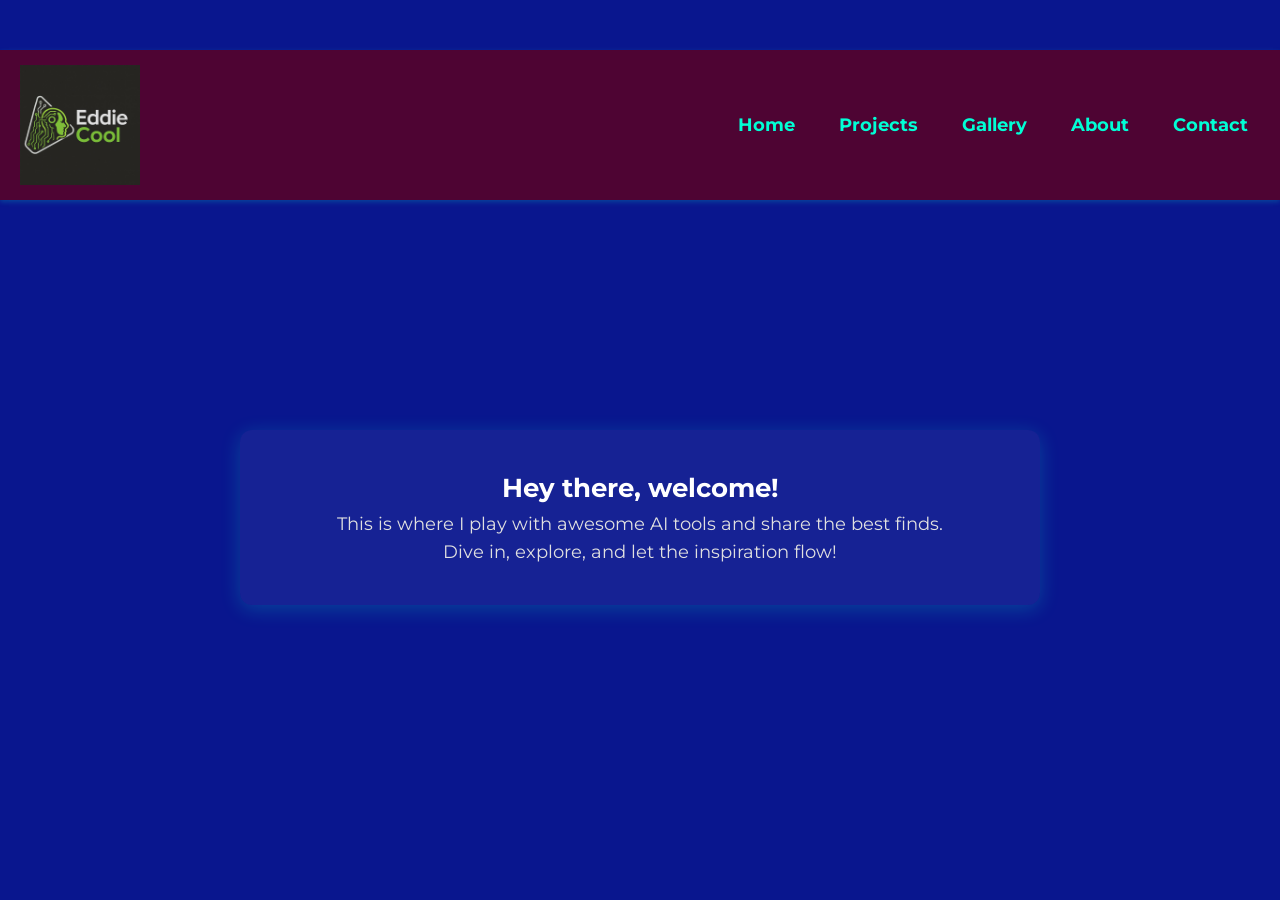
==== docs/index.html @ 3b953927 "Clean start zonder grote video's" ====
<!DOCTYPE html>
<html lang="en">
<head>
    <meta charset="UTF-8">
    <title>Home - Eddiecool</title>
    <meta name="viewport" content="width=device-width, initial-scale=1.0">
    <link rel="stylesheet" href="style.css">
</head>
<body>

<nav>
    <div class="logo">
        <a href="index.html">
            <img src="images/logo.png" alt="Eddiecool Logo" class="logo-img">
        </a>
    </div>
    
    <span class="hamburger" id="hamburger-menu">&#9776;</span>
    <ul class="menu">
        <li><a href="index.html">Home</a></li>
        <li><a href="projects.html">Projects</a></li> <!-- nieuwe link -->
        <li><a href="ai_gallery.html">Gallery</a></li>
        <li><a href="about.html">About</a></li>
        <li><a href="contact.html">Contact</a></li>
        </ul>
      
</nav>
<video autoplay muted playsinline onended="this.pause();" class="logo-animation">
    <source src="video/eddie_logo_animatie.mp4" type="video/mp4">
    Your browser does not support the video tag.
  </video>
  
  <div class="intro-tekst">
    <p><strong>Hey there, welcome!</strong><br>
    This is where I play with awesome AI tools and share the best finds.<br>
    Dive in, explore, and let the inspiration flow!</p>
  </div>
  
    

<script>
    document.getElementById("hamburger-menu").addEventListener("click", function() {
        var menu = document.querySelector(".menu");
        menu.classList.toggle("active");
    });
</script>

</body>
</html>
---- docs/style.css ----
@import url('https://fonts.googleapis.com/css2?family=Montserrat:wght@400;700&display=swap');

/* Algemene body-instellingen */
body {
  margin: 0;
  padding: 0;
  overflow-x: hidden;
  background-color: #09168e;
  color: #f0f0f0;
  font-family: 'Montserrat', sans-serif;
  text-align: center;
  padding-top: 50px; /* alleen top-padding laten staan */
}

/* Logo instellingen */
.logo-img {
  width: 120px;
  height: auto;
  max-width: 200px;
  transition: width 0.3s ease;
}

/* Logo kleiner op mobiel */
@media (max-width: 768px) {
  .logo-img {
    width: 100px;
    max-width: 150px;
  }
}

/* Navigatiebalk */
nav {
  display: flex;
  justify-content: space-between;
  align-items: center;
  padding: 15px 20px;
  background-color: #4e0433;
  box-shadow: 0 2px 5px rgba(0, 255, 213, 0.2);
}

nav .logo a {
  display: flex;
  align-items: center;
  text-decoration: none;
}

/* Navigatie menu */
nav .menu {
  list-style: none;
  display: flex;
  margin: 0;
  padding: 0;
}

nav .menu li {
  margin-left: 20px;
}

nav .menu a {
  color: #00ffd5;
  text-decoration: none;
  font-size: 18px;
  font-weight: bold;
  padding: 8px 12px;
  border-radius: 5px;
  transition: color 0.3s ease, background-color 0.3s ease;
  }

nav .menu a:hover {
  background-color: #8e44ad;
  color: white;
}

/* Hamburger menu (mobiel) */
nav .hamburger {
  display: none;
  font-size: 30px;
  cursor: pointer;
  color: #00ffd5;
}

/* Hamburger actief maken op mobiel */
@media (max-width: 768px) {
  nav {
    flex-wrap: wrap;
  }

  nav .menu {
    display: none;
    flex-direction: column;
    width: 100%;
    margin-top: 10px;
  }

  nav .menu.active {
    display: flex;
    animation: fadeIn 0.4s ease forwards;
  }

  nav .menu li {
    margin: 10px 0;
    text-align: center;
  }

  nav .hamburger {
    display: block;
  }
}

/* Fade-in animatie mobiel menu */
@keyframes fadeIn {
  from { opacity: 0; transform: translateY(-10px); }
  to { opacity: 1; transform: translateY(0); }
}

/* Video-wrapper zonder padding of blauwe randjes */
.video-wrapper {
  display: flex;
  justify-content: center;
  align-items: center;
  margin: 2rem auto;
  padding: 0;
  width: 100%;
  box-sizing: border-box;
}

/* Video-container standaard (desktop: 16:9) */
.video-container {
  position: relative;
  width: 100%;
  max-width: 600px; /* verlaag van 800px naar 700px of 650px */
  padding-top: 46.25%;
  border-radius: 16px;
  overflow: hidden;
  background: rgba(0, 0, 0, 0.5);
  border: 3px solid rgba(255, 255, 255, 0.4);
  box-shadow: 0 8px 30px rgba(0, 0, 0, 0.7);
}


/* Video styling */
.video-container video {
  position: absolute;
  top: 0;
  left: 0;
  width: 100%;
  height: 100%;
  object-fit: contain; /* Was: cover */
}

/* Portrait modus op mobiel */
@media (max-width: 768px) {
  .video-container {
    max-width: 340px;
    padding-top: 115%; /* 9:16 verhouding */
  }
}

/* Play-knop */
.play-button {
  position: absolute;
  top: 50%;
  left: 50%;
  transform: translate(-50%, -50%);
  font-size: 60px;
  color: white;
  background-color: rgba(0, 0, 0, 0.5);
  border: none;
  border-radius: 50%;
  padding: 20px 25px;
  cursor: pointer;
  transition: background-color 0.3s, transform 0.3s;
  z-index: 10;
  animation: pulse 1.5s infinite;
}

.play-button:hover {
  background-color: rgba(0, 0, 0, 0.7);
  transform: translate(-50%, -50%) scale(1.1);
}

/* Pulse animatie voor play-button */
@keyframes pulse {
  0% {
    transform: translate(-50%, -50%) scale(1);
    opacity: 1;
  }
  50% {
    transform: translate(-50%, -50%) scale(1.1);
    opacity: 0.7;
  }
  100% {
    transform: translate(-50%, -50%) scale(1);
    opacity: 1;
  }
}

/* Thumbnails (optioneel voor gallery) */
.thumbnail {
  width: 150px;
  height: auto;
  margin: 10px;
  border-radius: 8px;
  transition: transform 0.3s ease;
}

.thumbnail:hover {
  transform: scale(1.05);
}

/* Fullscreen fix */
:fullscreen .video-container,
:-webkit-full-screen .video-container,
:-moz-full-screen .video-container,
:-ms-fullscreen .video-container {
  width: 100%;
  max-width: 400px;
  height: auto;
  margin: auto;
  padding-top: 150.78%;
  display: flex;
  align-items: center;
  justify-content: center;
  background: rgba(0, 0, 0, 0.9);
}
.logo-animation {
  width: 300px;
  display: block;
  margin: 0 auto;
  margin-top: 40px;
}
form {
  max-width: 600px;
  margin: 50px auto;
  padding: 20px;
  background-color: #1a1a99; /* iets lichter dan de achtergrondkleur voor contrast */
  border-radius: 12px;
  box-shadow: 0 0 20px rgba(0, 255, 213, 0.2);
}

input, textarea {
  width: 100%;
  padding: 12px;
  margin-bottom: 15px;
  border: none;
  border-radius: 8px;
  font-size: 16px;
  background-color: #f0f0f0;
  color: #000;
}

textarea {
  resize: vertical;
  min-height: 120px;
}

button {
  padding: 12px 24px;
  background-color: #00ffd5;
  color: #000;
  border: none;
  border-radius: 8px;
  font-weight: bold;
  cursor: pointer;
  transition: background-color 0.3s ease;
}

button:hover {
  background-color: #00c2a8;
}
@media (min-width: 769px) {
  form {
    max-width: 800px; /* breder op desktop */
    padding: 40px;    /* wat meer ruimte rondom */
  }

  input, textarea {
    font-size: 18px;
    padding: 16px;
  }

  button {
    font-size: 18px;
    padding: 14px 28px;
  }
}
h1 {
  font-size: 30px;
  color: #e9f1f0;
  font-weight: 700;
  text-shadow: 0 0 8px rgba(0, 255, 213, 0.5);
  margin-bottom: 20px;
 }

h2 {
  font-size: 28px;
  color: #ffffff;
  margin-top: 30px;
}

p {
  font-size: 18px;
  color: #e0e0e0;
  line-height: 1.6;
}
.intro-tekst {
  font-size: 22px;
  line-height: 1.6;
  color: #00ffd5; /* aqua neon vibe */
  margin-top: 40px;
  background-color: rgba(255, 255, 255, 0.05);
  padding: 20px;
  border-radius: 12px;
  box-shadow: 0 4px 20px rgba(0, 255, 213, 0.2);
  max-width: 800px;
  margin-left: auto;
  margin-right: auto;
}
.intro-tekst strong {
  font-size: 26px;
  color: #ffffff;
}
@keyframes fadeInSmooth {
  from {
    opacity: 0;
    transform: translateY(20px);
  }
  to {
    opacity: 1;
    transform: translateY(0);
  }
}

.intro-tekst {
  animation: fadeInSmooth 1.2s ease-in-out both;
}
* {
  box-sizing: border-box;
}
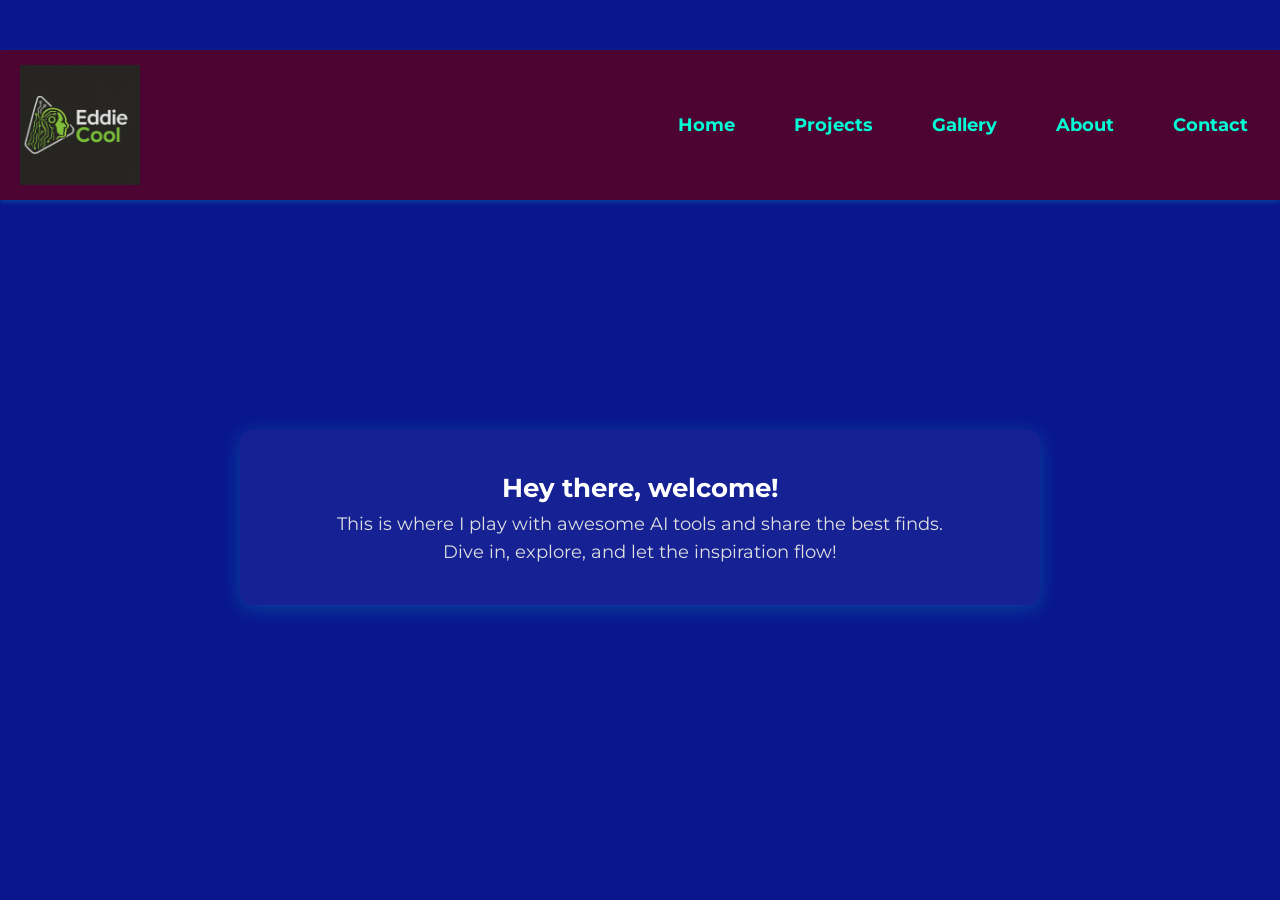
==== commit 2f6abfeb: "herstel navi menu" ====
--- a/docs/index.html
+++ b/docs/index.html
@@ -16,7 +16,8 @@
     </div>
     
     <span class="hamburger" id="hamburger-menu">&#9776;</span>
-    <ul class="menu">
+    <ul class="menu" id="nav-menu">
+
         <li><a href="index.html">Home</a></li>
         <li><a href="projects.html">Projects</a></li> <!-- nieuwe link -->
         <li><a href="ai_gallery.html">Gallery</a></li>
@@ -44,7 +45,15 @@
         menu.classList.toggle("active");
     });
 </script>
-
+<script>
+    const hamburger = document.getElementById('hamburger-menu');
+    const menu = document.getElementById('nav-menu');
+  
+    hamburger.addEventListener('click', () => {
+      menu.classList.toggle('active');
+    });
+  </script>
+  
 </body>
 </html>
  
--- a/docs/style.css
+++ b/docs/style.css
@@ -337,4 +337,37 @@
 * {
   box-sizing: border-box;
 }
-
+.menu {
+  display: flex;
+  gap: 15px;
+  list-style: none;
+}
+
+.hamburger {
+  display: none;
+  font-size: 30px;
+  cursor: pointer;
+}
+
+/* Mobiel: menu standaard verbergen en togglebaar maken */
+@media (max-width: 768px) {
+  .menu {
+    display: none;
+    flex-direction: column;
+    background-color: #000;
+    position: absolute;
+    top: 60px;
+    right: 10px;
+    padding: 10px;
+    border-radius: 8px;
+  }
+
+  .menu.show {
+    display: flex;
+  }
+
+  .hamburger {
+    display: block;
+  }
+}
+
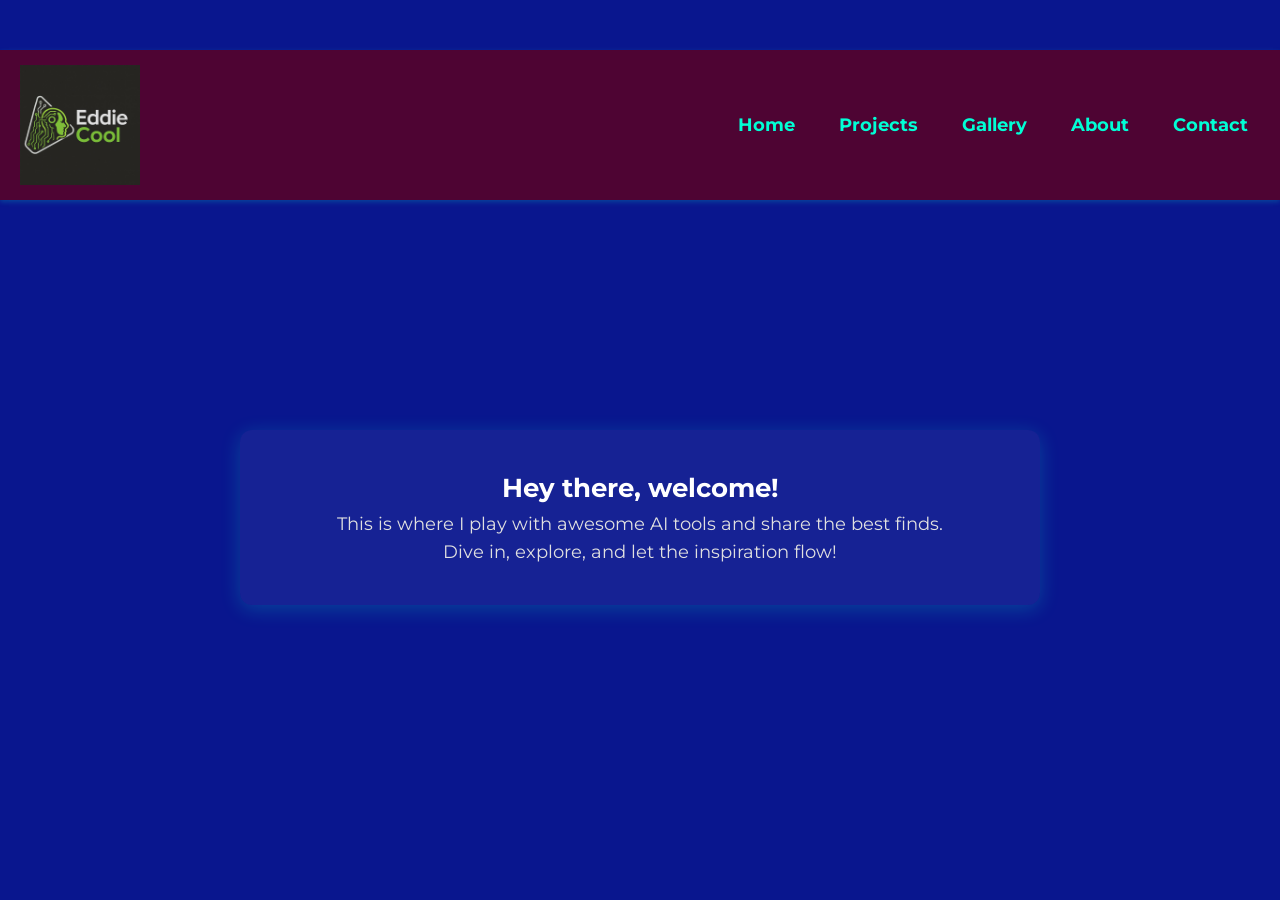
==== commit be844832: "terug gezet naar video toevoegen" ====
--- a/docs/index.html
+++ b/docs/index.html
@@ -1,60 +1,51 @@
 <!DOCTYPE html>
-<html lang="en">
-<head>
-    <meta charset="UTF-8">
-    <title>Home - Eddiecool</title>
-    <meta name="viewport" content="width=device-width, initial-scale=1.0">
-    <link rel="stylesheet" href="style.css">
-</head>
-<body>
-
-<nav>
-    <div class="logo">
-        <a href="index.html">
-            <img src="images/logo.png" alt="Eddiecool Logo" class="logo-img">
-        </a>
-    </div>
-    
-    <span class="hamburger" id="hamburger-menu">&#9776;</span>
-    <ul class="menu" id="nav-menu">
-
-        <li><a href="index.html">Home</a></li>
-        <li><a href="projects.html">Projects</a></li> <!-- nieuwe link -->
-        <li><a href="ai_gallery.html">Gallery</a></li>
-        <li><a href="about.html">About</a></li>
-        <li><a href="contact.html">Contact</a></li>
-        </ul>
-      
-</nav>
-<video autoplay muted playsinline onended="this.pause();" class="logo-animation">
-    <source src="video/eddie_logo_animatie.mp4" type="video/mp4">
-    Your browser does not support the video tag.
-  </video>
-  
-  <div class="intro-tekst">
-    <p><strong>Hey there, welcome!</strong><br>
-    This is where I play with awesome AI tools and share the best finds.<br>
-    Dive in, explore, and let the inspiration flow!</p>
-  </div>
-  
-    
-
-<script>
-    document.getElementById("hamburger-menu").addEventListener("click", function() {
-        var menu = document.querySelector(".menu");
-        menu.classList.toggle("active");
-    });
-</script>
-<script>
-    const hamburger = document.getElementById('hamburger-menu');
-    const menu = document.getElementById('nav-menu');
-  
-    hamburger.addEventListener('click', () => {
-      menu.classList.toggle('active');
-    });
-  </script>
-  
-</body>
-</html>
+ <html lang="en">
+ <head>
+     <meta charset="UTF-8">
+     <title>Home - Eddiecool</title>
+     <meta name="viewport" content="width=device-width, initial-scale=1.0">
+     <link rel="stylesheet" href="style.css">
+ </head>
+ <body>
+ 
+ <nav>
+     <div class="logo">
+         <a href="index.html">
+             <img src="images/logo.png" alt="Eddiecool Logo" class="logo-img">
+         </a>
+     </div>
+     
+     <span class="hamburger" id="hamburger-menu">&#9776;</span>
+     <ul class="menu">
+         <li><a href="index.html">Home</a></li>
+         <li><a href="projects.html">Projects</a></li> <!-- nieuwe link -->
+         <li><a href="ai_gallery.html">Gallery</a></li>
+         <li><a href="about.html">About</a></li>
+         <li><a href="contact.html">Contact</a></li>
+         </ul>
+       
+ </nav>
+ <video autoplay muted playsinline onended="this.pause();" class="logo-animation">
+     <source src="video/eddie_logo_animatie.mp4" type="video/mp4">
+     Your browser does not support the video tag.
+   </video>
+   
+   <div class="intro-tekst">
+     <p><strong>Hey there, welcome!</strong><br>
+     This is where I play with awesome AI tools and share the best finds.<br>
+     Dive in, explore, and let the inspiration flow!</p>
+   </div>
+   
+     
+ 
+ <script>
+     document.getElementById("hamburger-menu").addEventListener("click", function() {
+         var menu = document.querySelector(".menu");
+         menu.classList.toggle("active");
+     });
+ </script>
+ 
+ </body>
+ </html>
  
   
--- a/docs/style.css
+++ b/docs/style.css
@@ -1,373 +1,340 @@
 @import url('https://fonts.googleapis.com/css2?family=Montserrat:wght@400;700&display=swap');
+ 
+ /* Algemene body-instellingen */
+ body {
+   margin: 0;
+   padding: 0;
+   overflow-x: hidden;
+   background-color: #09168e;
+   color: #f0f0f0;
+   font-family: 'Montserrat', sans-serif;
+   text-align: center;
+   padding-top: 50px; /* alleen top-padding laten staan */
+ }
+ 
+ /* Logo instellingen */
+ .logo-img {
+   width: 120px;
+   height: auto;
+   max-width: 200px;
+   transition: width 0.3s ease;
+ }
+ 
+ /* Logo kleiner op mobiel */
+ @media (max-width: 768px) {
+   .logo-img {
+     width: 100px;
+     max-width: 150px;
+   }
+ }
+ 
+ /* Navigatiebalk */
+ nav {
+   display: flex;
+   justify-content: space-between;
+   align-items: center;
+   padding: 15px 20px;
+   background-color: #4e0433;
+   box-shadow: 0 2px 5px rgba(0, 255, 213, 0.2);
+ }
+ 
+ nav .logo a {
+   display: flex;
+   align-items: center;
+   text-decoration: none;
+ }
+ 
+ /* Navigatie menu */
+ nav .menu {
+   list-style: none;
+   display: flex;
+   margin: 0;
+   padding: 0;
+ }
+ 
+ nav .menu li {
+   margin-left: 20px;
+ }
+ 
+ nav .menu a {
+   color: #00ffd5;
+   text-decoration: none;
+   font-size: 18px;
+   font-weight: bold;
+   padding: 8px 12px;
+   border-radius: 5px;
+   transition: color 0.3s ease, background-color 0.3s ease;
+   }
+ 
+ nav .menu a:hover {
+   background-color: #8e44ad;
+   color: white;
+ }
+ 
+ /* Hamburger menu (mobiel) */
+ nav .hamburger {
+   display: none;
+   font-size: 30px;
+   cursor: pointer;
+   color: #00ffd5;
+ }
+ 
+ /* Hamburger actief maken op mobiel */
+ @media (max-width: 768px) {
+   nav {
+     flex-wrap: wrap;
+   }
+ 
+   nav .menu {
+     display: none;
+     flex-direction: column;
+     width: 100%;
+     margin-top: 10px;
+   }
+ 
+   nav .menu.active {
+     display: flex;
+     animation: fadeIn 0.4s ease forwards;
+   }
+ 
+   nav .menu li {
+     margin: 10px 0;
+     text-align: center;
+   }
+ 
+   nav .hamburger {
+     display: block;
+   }
+ }
+ 
+ /* Fade-in animatie mobiel menu */
+ @keyframes fadeIn {
+   from { opacity: 0; transform: translateY(-10px); }
+   to { opacity: 1; transform: translateY(0); }
+ }
+ 
+ /* Video-wrapper zonder padding of blauwe randjes */
+ .video-wrapper {
+   display: flex;
+   justify-content: center;
+   align-items: center;
+   margin: 2rem auto;
+   padding: 0;
+   width: 100%;
+   box-sizing: border-box;
+ }
+ 
+ /* Video-container standaard (desktop: 16:9) */
+ .video-container {
+   position: relative;
+   width: 100%;
+   max-width: 600px; /* verlaag van 800px naar 700px of 650px */
+   padding-top: 46.25%;
+   border-radius: 16px;
+   overflow: hidden;
+   background: rgba(0, 0, 0, 0.5);
+   border: 3px solid rgba(255, 255, 255, 0.4);
+   box-shadow: 0 8px 30px rgba(0, 0, 0, 0.7);
+ }
+ 
+ 
+ /* Video styling */
+ .video-container video {
+   position: absolute;
+   top: 0;
+   left: 0;
+   width: 100%;
+   height: 100%;
+   object-fit: contain; /* Was: cover */
+ }
+ 
+ /* Portrait modus op mobiel */
+ @media (max-width: 768px) {
+   .video-container {
+     max-width: 340px;
+     padding-top: 115%; /* 9:16 verhouding */
+   }
+ }
+ 
+ /* Play-knop */
+ .play-button {
+   position: absolute;
+   top: 50%;
+   left: 50%;
+   transform: translate(-50%, -50%);
+   font-size: 60px;
+   color: white;
+   background-color: rgba(0, 0, 0, 0.5);
+   border: none;
+   border-radius: 50%;
+   padding: 20px 25px;
+   cursor: pointer;
+   transition: background-color 0.3s, transform 0.3s;
+   z-index: 10;
+   animation: pulse 1.5s infinite;
+ }
+ 
+ .play-button:hover {
+   background-color: rgba(0, 0, 0, 0.7);
+   transform: translate(-50%, -50%) scale(1.1);
+ }
+ 
+ /* Pulse animatie voor play-button */
+ @keyframes pulse {
+   0% {
+     transform: translate(-50%, -50%) scale(1);
+     opacity: 1;
+   }
+   50% {
+     transform: translate(-50%, -50%) scale(1.1);
+     opacity: 0.7;
+   }
+   100% {
+     transform: translate(-50%, -50%) scale(1);
+     opacity: 1;
+   }
+ }
+ 
+ /* Thumbnails (optioneel voor gallery) */
+ .thumbnail {
+   width: 150px;
+   height: auto;
+   margin: 10px;
+   border-radius: 8px;
+   transition: transform 0.3s ease;
+ }
+ 
+ .thumbnail:hover {
+   transform: scale(1.05);
+ }
+ 
+ /* Fullscreen fix */
+ :fullscreen .video-container,
+ :-webkit-full-screen .video-container,
+ :-moz-full-screen .video-container,
+ :-ms-fullscreen .video-container {
+   width: 100%;
+   max-width: 400px;
+   height: auto;
+   margin: auto;
+   padding-top: 150.78%;
+   display: flex;
+   align-items: center;
+   justify-content: center;
+   background: rgba(0, 0, 0, 0.9);
+ }
+ .logo-animation {
+   width: 300px;
+   display: block;
+   margin: 0 auto;
+   margin-top: 40px;
+ }
+ form {
+   max-width: 600px;
+   margin: 50px auto;
+   padding: 20px;
+   background-color: #1a1a99; /* iets lichter dan de achtergrondkleur voor contrast */
+   border-radius: 12px;
+   box-shadow: 0 0 20px rgba(0, 255, 213, 0.2);
+ }
+ 
+ input, textarea {
+   width: 100%;
+   padding: 12px;
+   margin-bottom: 15px;
+   border: none;
+   border-radius: 8px;
+   font-size: 16px;
+   background-color: #f0f0f0;
+   color: #000;
+ }
+ 
+ textarea {
+   resize: vertical;
+   min-height: 120px;
+ }
+ 
+ button {
+   padding: 12px 24px;
+   background-color: #00ffd5;
+   color: #000;
+   border: none;
+   border-radius: 8px;
+   font-weight: bold;
+   cursor: pointer;
+   transition: background-color 0.3s ease;
+ }
+ 
+ button:hover {
+   background-color: #00c2a8;
+ }
+ @media (min-width: 769px) {
+   form {
+     max-width: 800px; /* breder op desktop */
+     padding: 40px;    /* wat meer ruimte rondom */
+   }
+ 
+   input, textarea {
+     font-size: 18px;
+     padding: 16px;
+   }
+ 
+   button {
+     font-size: 18px;
+     padding: 14px 28px;
+   }
+ }
+ h1 {
+   font-size: 30px;
+   color: #e9f1f0;
+   font-weight: 700;
+   text-shadow: 0 0 8px rgba(0, 255, 213, 0.5);
+   margin-bottom: 20px;
+  }
+ 
+ h2 {
+   font-size: 28px;
+   color: #ffffff;
+   margin-top: 30px;
+ }
+ 
+ p {
+   font-size: 18px;
+   color: #e0e0e0;
+   line-height: 1.6;
+ }
+ .intro-tekst {
+   font-size: 22px;
+   line-height: 1.6;
+   color: #00ffd5; /* aqua neon vibe */
+   margin-top: 40px;
+   background-color: rgba(255, 255, 255, 0.05);
+   padding: 20px;
+   border-radius: 12px;
+   box-shadow: 0 4px 20px rgba(0, 255, 213, 0.2);
+   max-width: 800px;
+   margin-left: auto;
+   margin-right: auto;
+ }
+ .intro-tekst strong {
+   font-size: 26px;
+   color: #ffffff;
+ }
+ @keyframes fadeInSmooth {
+   from {
+     opacity: 0;
+     transform: translateY(20px);
+   }
+   to {
+     opacity: 1;
+     transform: translateY(0);
+   }
+ }
+ 
+ .intro-tekst {
+   animation: fadeInSmooth 1.2s ease-in-out both;
+ }
+ * {
+   box-sizing: border-box;
+ }
 
-/* Algemene body-instellingen */
-body {
-  margin: 0;
-  padding: 0;
-  overflow-x: hidden;
-  background-color: #09168e;
-  color: #f0f0f0;
-  font-family: 'Montserrat', sans-serif;
-  text-align: center;
-  padding-top: 50px; /* alleen top-padding laten staan */
-}
-
-/* Logo instellingen */
-.logo-img {
-  width: 120px;
-  height: auto;
-  max-width: 200px;
-  transition: width 0.3s ease;
-}
-
-/* Logo kleiner op mobiel */
-@media (max-width: 768px) {
-  .logo-img {
-    width: 100px;
-    max-width: 150px;
-  }
-}
-
-/* Navigatiebalk */
-nav {
-  display: flex;
-  justify-content: space-between;
-  align-items: center;
-  padding: 15px 20px;
-  background-color: #4e0433;
-  box-shadow: 0 2px 5px rgba(0, 255, 213, 0.2);
-}
-
-nav .logo a {
-  display: flex;
-  align-items: center;
-  text-decoration: none;
-}
-
-/* Navigatie menu */
-nav .menu {
-  list-style: none;
-  display: flex;
-  margin: 0;
-  padding: 0;
-}
-
-nav .menu li {
-  margin-left: 20px;
-}
-
-nav .menu a {
-  color: #00ffd5;
-  text-decoration: none;
-  font-size: 18px;
-  font-weight: bold;
-  padding: 8px 12px;
-  border-radius: 5px;
-  transition: color 0.3s ease, background-color 0.3s ease;
-  }
-
-nav .menu a:hover {
-  background-color: #8e44ad;
-  color: white;
-}
-
-/* Hamburger menu (mobiel) */
-nav .hamburger {
-  display: none;
-  font-size: 30px;
-  cursor: pointer;
-  color: #00ffd5;
-}
-
-/* Hamburger actief maken op mobiel */
-@media (max-width: 768px) {
-  nav {
-    flex-wrap: wrap;
-  }
-
-  nav .menu {
-    display: none;
-    flex-direction: column;
-    width: 100%;
-    margin-top: 10px;
-  }
-
-  nav .menu.active {
-    display: flex;
-    animation: fadeIn 0.4s ease forwards;
-  }
-
-  nav .menu li {
-    margin: 10px 0;
-    text-align: center;
-  }
-
-  nav .hamburger {
-    display: block;
-  }
-}
-
-/* Fade-in animatie mobiel menu */
-@keyframes fadeIn {
-  from { opacity: 0; transform: translateY(-10px); }
-  to { opacity: 1; transform: translateY(0); }
-}
-
-/* Video-wrapper zonder padding of blauwe randjes */
-.video-wrapper {
-  display: flex;
-  justify-content: center;
-  align-items: center;
-  margin: 2rem auto;
-  padding: 0;
-  width: 100%;
-  box-sizing: border-box;
-}
-
-/* Video-container standaard (desktop: 16:9) */
-.video-container {
-  position: relative;
-  width: 100%;
-  max-width: 600px; /* verlaag van 800px naar 700px of 650px */
-  padding-top: 46.25%;
-  border-radius: 16px;
-  overflow: hidden;
-  background: rgba(0, 0, 0, 0.5);
-  border: 3px solid rgba(255, 255, 255, 0.4);
-  box-shadow: 0 8px 30px rgba(0, 0, 0, 0.7);
-}
-
-
-/* Video styling */
-.video-container video {
-  position: absolute;
-  top: 0;
-  left: 0;
-  width: 100%;
-  height: 100%;
-  object-fit: contain; /* Was: cover */
-}
-
-/* Portrait modus op mobiel */
-@media (max-width: 768px) {
-  .video-container {
-    max-width: 340px;
-    padding-top: 115%; /* 9:16 verhouding */
-  }
-}
-
-/* Play-knop */
-.play-button {
-  position: absolute;
-  top: 50%;
-  left: 50%;
-  transform: translate(-50%, -50%);
-  font-size: 60px;
-  color: white;
-  background-color: rgba(0, 0, 0, 0.5);
-  border: none;
-  border-radius: 50%;
-  padding: 20px 25px;
-  cursor: pointer;
-  transition: background-color 0.3s, transform 0.3s;
-  z-index: 10;
-  animation: pulse 1.5s infinite;
-}
-
-.play-button:hover {
-  background-color: rgba(0, 0, 0, 0.7);
-  transform: translate(-50%, -50%) scale(1.1);
-}
-
-/* Pulse animatie voor play-button */
-@keyframes pulse {
-  0% {
-    transform: translate(-50%, -50%) scale(1);
-    opacity: 1;
-  }
-  50% {
-    transform: translate(-50%, -50%) scale(1.1);
-    opacity: 0.7;
-  }
-  100% {
-    transform: translate(-50%, -50%) scale(1);
-    opacity: 1;
-  }
-}
-
-/* Thumbnails (optioneel voor gallery) */
-.thumbnail {
-  width: 150px;
-  height: auto;
-  margin: 10px;
-  border-radius: 8px;
-  transition: transform 0.3s ease;
-}
-
-.thumbnail:hover {
-  transform: scale(1.05);
-}
-
-/* Fullscreen fix */
-:fullscreen .video-container,
-:-webkit-full-screen .video-container,
-:-moz-full-screen .video-container,
-:-ms-fullscreen .video-container {
-  width: 100%;
-  max-width: 400px;
-  height: auto;
-  margin: auto;
-  padding-top: 150.78%;
-  display: flex;
-  align-items: center;
-  justify-content: center;
-  background: rgba(0, 0, 0, 0.9);
-}
-.logo-animation {
-  width: 300px;
-  display: block;
-  margin: 0 auto;
-  margin-top: 40px;
-}
-form {
-  max-width: 600px;
-  margin: 50px auto;
-  padding: 20px;
-  background-color: #1a1a99; /* iets lichter dan de achtergrondkleur voor contrast */
-  border-radius: 12px;
-  box-shadow: 0 0 20px rgba(0, 255, 213, 0.2);
-}
-
-input, textarea {
-  width: 100%;
-  padding: 12px;
-  margin-bottom: 15px;
-  border: none;
-  border-radius: 8px;
-  font-size: 16px;
-  background-color: #f0f0f0;
-  color: #000;
-}
-
-textarea {
-  resize: vertical;
-  min-height: 120px;
-}
-
-button {
-  padding: 12px 24px;
-  background-color: #00ffd5;
-  color: #000;
-  border: none;
-  border-radius: 8px;
-  font-weight: bold;
-  cursor: pointer;
-  transition: background-color 0.3s ease;
-}
-
-button:hover {
-  background-color: #00c2a8;
-}
-@media (min-width: 769px) {
-  form {
-    max-width: 800px; /* breder op desktop */
-    padding: 40px;    /* wat meer ruimte rondom */
-  }
-
-  input, textarea {
-    font-size: 18px;
-    padding: 16px;
-  }
-
-  button {
-    font-size: 18px;
-    padding: 14px 28px;
-  }
-}
-h1 {
-  font-size: 30px;
-  color: #e9f1f0;
-  font-weight: 700;
-  text-shadow: 0 0 8px rgba(0, 255, 213, 0.5);
-  margin-bottom: 20px;
- }
-
-h2 {
-  font-size: 28px;
-  color: #ffffff;
-  margin-top: 30px;
-}
-
-p {
-  font-size: 18px;
-  color: #e0e0e0;
-  line-height: 1.6;
-}
-.intro-tekst {
-  font-size: 22px;
-  line-height: 1.6;
-  color: #00ffd5; /* aqua neon vibe */
-  margin-top: 40px;
-  background-color: rgba(255, 255, 255, 0.05);
-  padding: 20px;
-  border-radius: 12px;
-  box-shadow: 0 4px 20px rgba(0, 255, 213, 0.2);
-  max-width: 800px;
-  margin-left: auto;
-  margin-right: auto;
-}
-.intro-tekst strong {
-  font-size: 26px;
-  color: #ffffff;
-}
-@keyframes fadeInSmooth {
-  from {
-    opacity: 0;
-    transform: translateY(20px);
-  }
-  to {
-    opacity: 1;
-    transform: translateY(0);
-  }
-}
-
-.intro-tekst {
-  animation: fadeInSmooth 1.2s ease-in-out both;
-}
-* {
-  box-sizing: border-box;
-}
-.menu {
-  display: flex;
-  gap: 15px;
-  list-style: none;
-}
-
-.hamburger {
-  display: none;
-  font-size: 30px;
-  cursor: pointer;
-}
-
-/* Mobiel: menu standaard verbergen en togglebaar maken */
-@media (max-width: 768px) {
-  .menu {
-    display: none;
-    flex-direction: column;
-    background-color: #000;
-    position: absolute;
-    top: 60px;
-    right: 10px;
-    padding: 10px;
-    border-radius: 8px;
-  }
-
-  .menu.show {
-    display: flex;
-  }
-
-  .hamburger {
-    display: block;
-  }
-}
-
